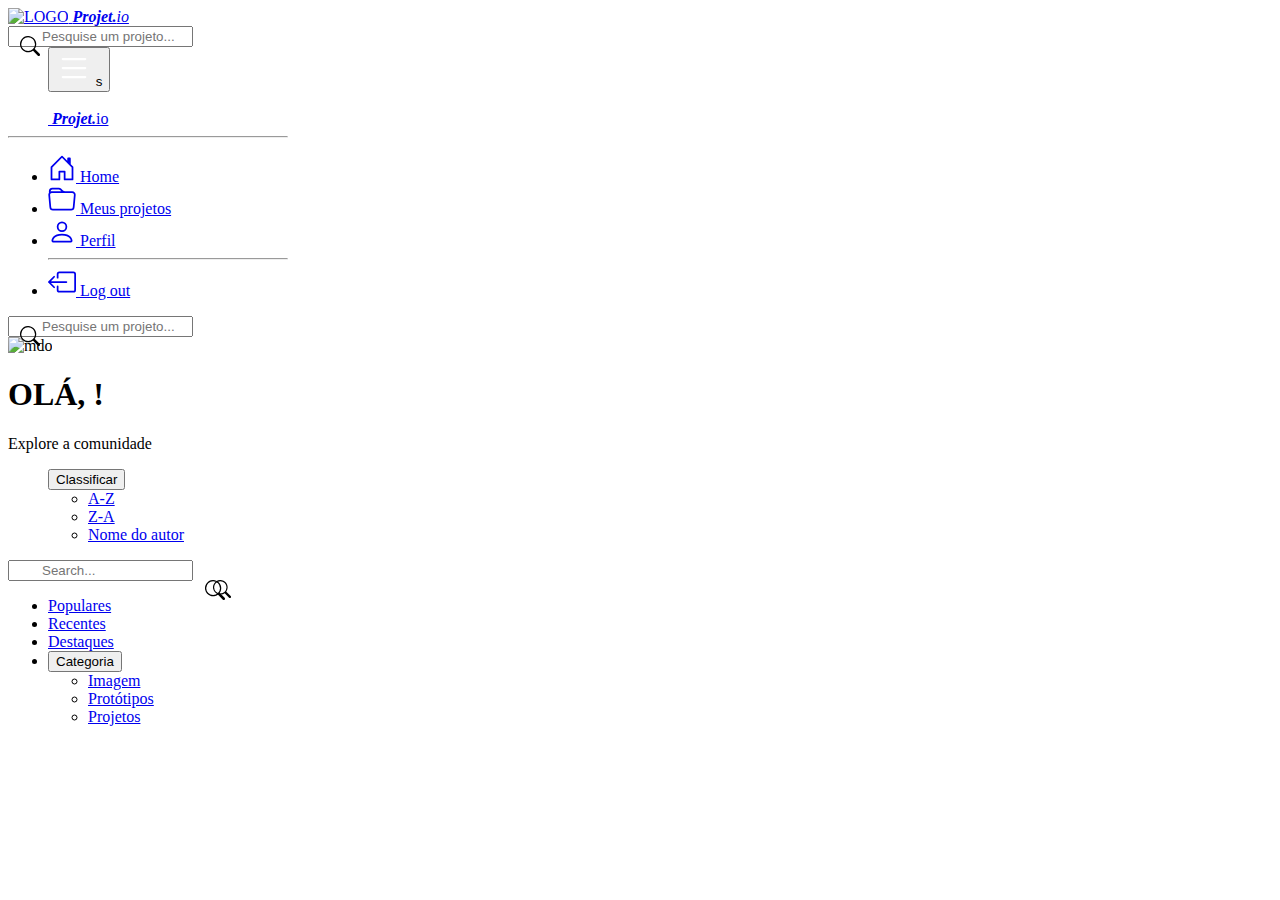
==== Nova pasta (3)/index.html @ 902605a1 "Index model" ====
<!DOCTYPE html>
    <html lang="pt-BR">
    <head>
        <meta charset="UTF-8">
        <meta http-equiv="X-UA-Compatible" content="IE=edge">
        <meta name="viewport" content="width=device-width, initial-scale=1.0">
            <link href="estilo.css" rel="stylesheet" type="text/css">
            <link href="https://cdn.jsdelivr.net/npm/bootstrap@5.1.3/dist/css/bootstrap.min.css" rel="stylesheet" integrity="sha384-1BmE4kWBq78iYhFldvKuhfTAU6auU8tT94WrHftjDbrCEXSU1oBoqyl2QvZ6jIW3" crossorigin="anonymous">
            <script src="https://ajax.googleapis.com/ajax/libs/jquery/3.6.0/jquery.min.js"></script>
        <title>Index</title>
    </head>
    <body>
        <header class="p-2 pb-1 col-lg-12 bg-dark">
            <nav class="navbar navbar-expand-md">
                <div class="container">
                    <a href="#" class="navbar-brand text-decoration-none text-white">
                        <img src="" alt="LOGO" class="d-inline-block">
                        <i><b>Projet.</b>io</i>
                    </a>

                    <form action="#" method="post" class="d-flex col-lg-auto mb-lg-0 me-lg-5 w-50 d-lg-block d-sm-none d-none">
                        <div class="input-group">
                            <button type="submit" id="btn" class="btn btn-outline-light"></button>
                            <input type="search" name="pesquisa" class="form-control rounded-pill" placeholder="Pesquise um projeto..." aria-label="Search" autocomplete="off">
                        </div>
                    </form>

                    <a class="link text-decoration-none d-lg-block d-sm-none d-none" type="button" data-bs-toggle="offcanvas" data-bs-target="#offcanvasScrolling" aria-controls="offcanvasScrolling">
                        <svg xmlns="http://www.w3.org/2000/svg" width="36" height="36" fill="white" class="bi bi-gear" viewBox="0 0 16 16">
                            <path d="M8 4.754a3.246 3.246 0 1 0 0 6.492 3.246 3.246 0 0 0 0-6.492zM5.754 8a2.246 2.246 0 1 1 4.492 0 2.246 2.246 0 0 1-4.492 0z"/>
                            <path d="M9.796 1.343c-.527-1.79-3.065-1.79-3.592 0l-.094.319a.873.873 0 0 1-1.255.52l-.292-.16c-1.64-.892-3.433.902-2.54 2.541l.159.292a.873.873 0 0 1-.52 1.255l-.319.094c-1.79.527-1.79 3.065 0 3.592l.319.094a.873.873 0 0 1 .52 1.255l-.16.292c-.892 1.64.901 3.434 2.541 2.54l.292-.159a.873.873 0 0 1 1.255.52l.094.319c.527 1.79 3.065 1.79 3.592 0l.094-.319a.873.873 0 0 1 1.255-.52l.292.16c1.64.893 3.434-.902 2.54-2.541l-.159-.292a.873.873 0 0 1 .52-1.255l.319-.094c1.79-.527 1.79-3.065 0-3.592l-.319-.094a.873.873 0 0 1-.52-1.255l.16-.292c.893-1.64-.902-3.433-2.541-2.54l-.292.159a.873.873 0 0 1-1.255-.52l-.094-.319zm-2.633.283c.246-.835 1.428-.835 1.674 0l.094.319a1.873 1.873 0 0 0 2.693 1.115l.291-.16c.764-.415 1.6.42 1.184 1.185l-.159.292a1.873 1.873 0 0 0 1.116 2.692l.318.094c.835.246.835 1.428 0 1.674l-.319.094a1.873 1.873 0 0 0-1.115 2.693l.16.291c.415.764-.42 1.6-1.185 1.184l-.291-.159a1.873 1.873 0 0 0-2.693 1.116l-.094.318c-.246.835-1.428.835-1.674 0l-.094-.319a1.873 1.873 0 0 0-2.692-1.115l-.292.16c-.764.415-1.6-.42-1.184-1.185l.159-.291A1.873 1.873 0 0 0 1.945 8.93l-.319-.094c-.835-.246-.835-1.428 0-1.674l.319-.094A1.873 1.873 0 0 0 3.06 4.377l-.16-.292c-.415-.764.42-1.6 1.185-1.184l.292.159a1.873 1.873 0 0 0 2.692-1.115l.094-.319z"/>
                        </svg>
                    </a>

                    <button class="navbar-toggler d-md-block d-lg-none d-block" data-bs-toggle="offcanvas" data-bs-target="#offcanvasScrolling" aria-controls="offcanvasScrolling">
                        <svg xmlns="http://www.w3.org/2000/svg" width="36" height="36" fill="white" class="bi bi-list" viewBox="0 0 16 16">
                            <path fill-rule="evenodd" d="M2.5 12a.5.5 0 0 1 .5-.5h10a.5.5 0 0 1 0 1H3a.5.5 0 0 1-.5-.5zm0-4a.5.5 0 0 1 .5-.5h10a.5.5 0 0 1 0 1H3a.5.5 0 0 1-.5-.5zm0-4a.5.5 0 0 1 .5-.5h10a.5.5 0 0 1 0 1H3a.5.5 0 0 1-.5-.5z"/>
                        </svg>
                        <span class="d-none fs-6 pe-1">s</span>
                    </button>
                </div>
            </nav> <!-- nav -->

            <div class="offcanvas offcanvas-start d-flex flex-column flex-shrink-0 p-3 text-white bg-dark" style="width: 280px;" data-bs-scroll="true" data-bs-backdrop="false" tabindex="-1" id="offcanvasScrolling" aria-labelledby="offcanvasScrollingLabel">
                <a href="/" class="d-flex align-items-center mb-3 mb-md-0 me-md-auto text-white text-decoration-none">
                    <svg class="bi pe-none me-2" width="40" height="32">LOGO</svg>
                    <span class="fs-4"><i><b>Projet.</b></i>io</span>
                </a>
                    <hr>
                <ul class="nav nav-pills flex-column mb-auto">
                    <li class="nav-item">
                        <a href="#" class="nav-link active" aria-current="page">
                            <svg xmlns="http://www.w3.org/2000/svg" width="28" height="28" fill="currentColor" class="bi bi-house-door me-1" viewBox="0 0 16 16">
                                <path d="M8.354 1.146a.5.5 0 0 0-.708 0l-6 6A.5.5 0 0 0 1.5 7.5v7a.5.5 0 0 0 .5.5h4.5a.5.5 0 0 0 .5-.5v-4h2v4a.5.5 0 0 0 .5.5H14a.5.5 0 0 0 .5-.5v-7a.5.5 0 0 0-.146-.354L13 5.793V2.5a.5.5 0 0 0-.5-.5h-1a.5.5 0 0 0-.5.5v1.293L8.354 1.146zM2.5 14V7.707l5.5-5.5 5.5 5.5V14H10v-4a.5.5 0 0 0-.5-.5h-3a.5.5 0 0 0-.5.5v4H2.5z"/>
                            </svg>
                            Home
                        </a>
                    </li>
                    <li>
                        <a href="#" class="nav-link text-white">
                            <svg xmlns="http://www.w3.org/2000/svg" width="28" height="28" fill="currentColor" class="bi bi-folder me-1" viewBox="0 0 16 16">
                                <path d="M.54 3.87.5 3a2 2 0 0 1 2-2h3.672a2 2 0 0 1 1.414.586l.828.828A2 2 0 0 0 9.828 3h3.982a2 2 0 0 1 1.992 2.181l-.637 7A2 2 0 0 1 13.174 14H2.826a2 2 0 0 1-1.991-1.819l-.637-7a1.99 1.99 0 0 1 .342-1.31zM2.19 4a1 1 0 0 0-.996 1.09l.637 7a1 1 0 0 0 .995.91h10.348a1 1 0 0 0 .995-.91l.637-7A1 1 0 0 0 13.81 4H2.19zm4.69-1.707A1 1 0 0 0 6.172 2H2.5a1 1 0 0 0-1 .981l.006.139C1.72 3.042 1.95 3 2.19 3h5.396l-.707-.707z"/>
                            </svg>
                            Meus projetos
                        </a>
                    </li>
                    <li>
                        <a href="#" class="nav-link text-white">
                            <svg xmlns="http://www.w3.org/2000/svg" width="28" height="28" fill="currentColor" class="bi bi-person me-1" viewBox="0 0 16 16">
                                <path d="M8 8a3 3 0 1 0 0-6 3 3 0 0 0 0 6zm2-3a2 2 0 1 1-4 0 2 2 0 0 1 4 0zm4 8c0 1-1 1-1 1H3s-1 0-1-1 1-4 6-4 6 3 6 4zm-1-.004c-.001-.246-.154-.986-.832-1.664C11.516 10.68 10.289 10 8 10c-2.29 0-3.516.68-4.168 1.332-.678.678-.83 1.418-.832 1.664h10z"/>
                            </svg>
                            Perfil
                        </a>
                    </li>
                    <hr>
                    <li>
                        <a href="#" class="nav-link text-white">
                            <svg xmlns="http://www.w3.org/2000/svg" width="28" height="28" fill="currentColor" class="bi bi-box-arrow-left me-1" viewBox="0 0 16 16">
                                <path fill-rule="evenodd" d="M6 12.5a.5.5 0 0 0 .5.5h8a.5.5 0 0 0 .5-.5v-9a.5.5 0 0 0-.5-.5h-8a.5.5 0 0 0-.5.5v2a.5.5 0 0 1-1 0v-2A1.5 1.5 0 0 1 6.5 2h8A1.5 1.5 0 0 1 16 3.5v9a1.5 1.5 0 0 1-1.5 1.5h-8A1.5 1.5 0 0 1 5 12.5v-2a.5.5 0 0 1 1 0v2z"/>
                                <path fill-rule="evenodd" d="M.146 8.354a.5.5 0 0 1 0-.708l3-3a.5.5 0 1 1 .708.708L1.707 7.5H10.5a.5.5 0 0 1 0 1H1.707l2.147 2.146a.5.5 0 0 1-.708.708l-3-3z"/>
                            </svg>
                            Log out
                        </a>
                    </li>
                </ul>
            </div><!-- offcanvas  -->
        </header><!-- header -->
        
        <header class="p-2 mb-5 bg-light border-bottom d-lg-none d-md-block d-block">
            <form action="#" method="post" class="d-flex col-lg-auto mb-lg-0 mx-auto w-50 d-lg-none d-md-block">
                <div class="input-group">
                    <button type="submit" id="btn" class="btn btn-outline-light"></button>
                    <input type="search" name="pesquisa" class="form-control rounded-pill" placeholder="Pesquise um projeto..." aria-label="Search" autocomplete="off">
                </div>
            </form>
        </header>

        <main class="pb-2 mt-5">
            <div class="container">
                <div class="d-flex flex-wrap align-items-center justify-content-center justify-content-lg-start">
                    <img src="https://github.com/mdo.png" alt="mdo" width="100" height="100" class="rounded-circle me-3">
                    <h1 class="display-4">OLÁ, !</h1>
                </div>

                <div class="d-flex flex-wrap align-items-center justify-content-center justify-content-lg-start">
                    <p class="display-4 mt-5 bg-light">Explore a comunidade</p>
                </div><!--  -->

                <div class="d-flex flex-wrap align-items-center justify-content-center justify-content-md-between py-3 mt-4 mb-4 border-bottom">
                    <ul class="list-group list-group-flush col-12 col-md-auto mb-2 justify-content-center mb-md-0">  
                        <div class="dropdown">
                            <button class="btn btn-outline-secondary dropdown-toggle" type="button" id="dropdownMenuButton1" data-bs-toggle="dropdown" aria-expanded="false">Classificar</button>
                            <ul class="dropdown-menu dropdown-menu-dark" aria-labelledby="dropdownMenuButton1">
                                <li><a class="dropdown-item" href="?ordem=AZ">A-Z</a></li>
                                <li><a class="dropdown-item" href="?ordem=ZA">Z-A</a></li>
                                <li><a class="dropdown-item" href="?ordem=autor">Nome do autor</a></li>
                            </ul>
                        </div>
                   
                    </ul>
                    <form action="#" method="get" class="col-12 d-flex col-lg-auto mb-3 mb-lg-0 me-lg-3 mx-auto" role="search">
                        <input type="search" name="pesquisa" class="form-control" placeholder="Search..." aria-label="Search" autocomplete="off">
                        <button type="submit" id="btn" class="btn btn-outline-secondary ms-2">
                            <svg xmlns="http://www.w3.org/2000/svg" width="18" height="18" fill="currentColor" class="bi bi-search" viewBox="0 0 16 16">
                            <path d="M11.742 10.344a6.5 6.5 0 1 0-1.397 1.398h-.001c.03.04.062.078.098.115l3.85 3.85a1 1 0 0 0 1.415-1.414l-3.85-3.85a1.007 1.007 0 0 0-.115-.1zM12 6.5a5.5 5.5 0 1 1-11 0 5.5 5.5 0 0 1 11 0z"/>
                            </svg>
                        </button>
                    </form>

                    <ul class="list-group list-group-horizontal col-12 col-md-auto mb-2 justify-content-center mb-md-0 me-start">
                        <li class="list-group-item flex-fill"><a href="#" class="nav-link px-2 link-dark">Populares</a></li>
                        <li class="list-group-item flex-fill"><a href="?ordem=recentes" class="nav-link px-2 link-dark">Recentes</a></li>
                        <li class="list-group-item flex-fill"><a href="#" class="nav-link px-2 link-dark">Destaques</a></li>
                        <li class="list-group-item flex-fill">
                            <div class="dropdown">
                                <button class="btn btn-outline-secondary dropdown-toggle" type="button" id="dropdownMenuButton1" data-bs-toggle="dropdown" aria-expanded="false">Categoria</button>
                                <ul class="dropdown-menu dropdown-menu-dark" aria-labelledby="dropdownMenuButton1">
                                    <li><a class="dropdown-item" href="?categoria=imagem">Imagem</a></li>
                                    <li><a class="dropdown-item" href="?categoria=prototipos">Protótipos</a></li>
                                    <li><a class="dropdown-item" href="?categoria=projetos">Projetos</a></li>
                                </ul>
                            </div>
                        </li>
                        <?php 
                            if (isset($_GET['categoria'])) //filtro categoria
                                require('../php/filtroCategoria.php');
                        ?>
                    </ul>
                </div><!--  -->
            </div><!-- container -->   
        </main>
            <script src="https://cdn.jsdelivr.net/npm/bootstrap@5.1.3/dist/js/bootstrap.bundle.min.js" integrity="sha384-ka7Sk0Gln4gmtz2MlQnikT1wXgYsOg+OMhuP+IlRH9sENBO0LRn5q+8nbTov4+1p" crossorigin="anonymous"></script>
    </body>
</html>
---- Nova pasta (3)/estilo.css ----
input[type="search"] {
    text-indent: 30px;
}

button#btn {
    position: absolute;
    position: top right;
    box-sizing: content-box;
    outline: none;
    box-shadow: 0px 0px;
    border: 0px;
    text-decoration: none;
    padding: 20px;
    z-index: 5;
    background: url("search.svg") no-repeat 12px;
    background-size: 20px;
}
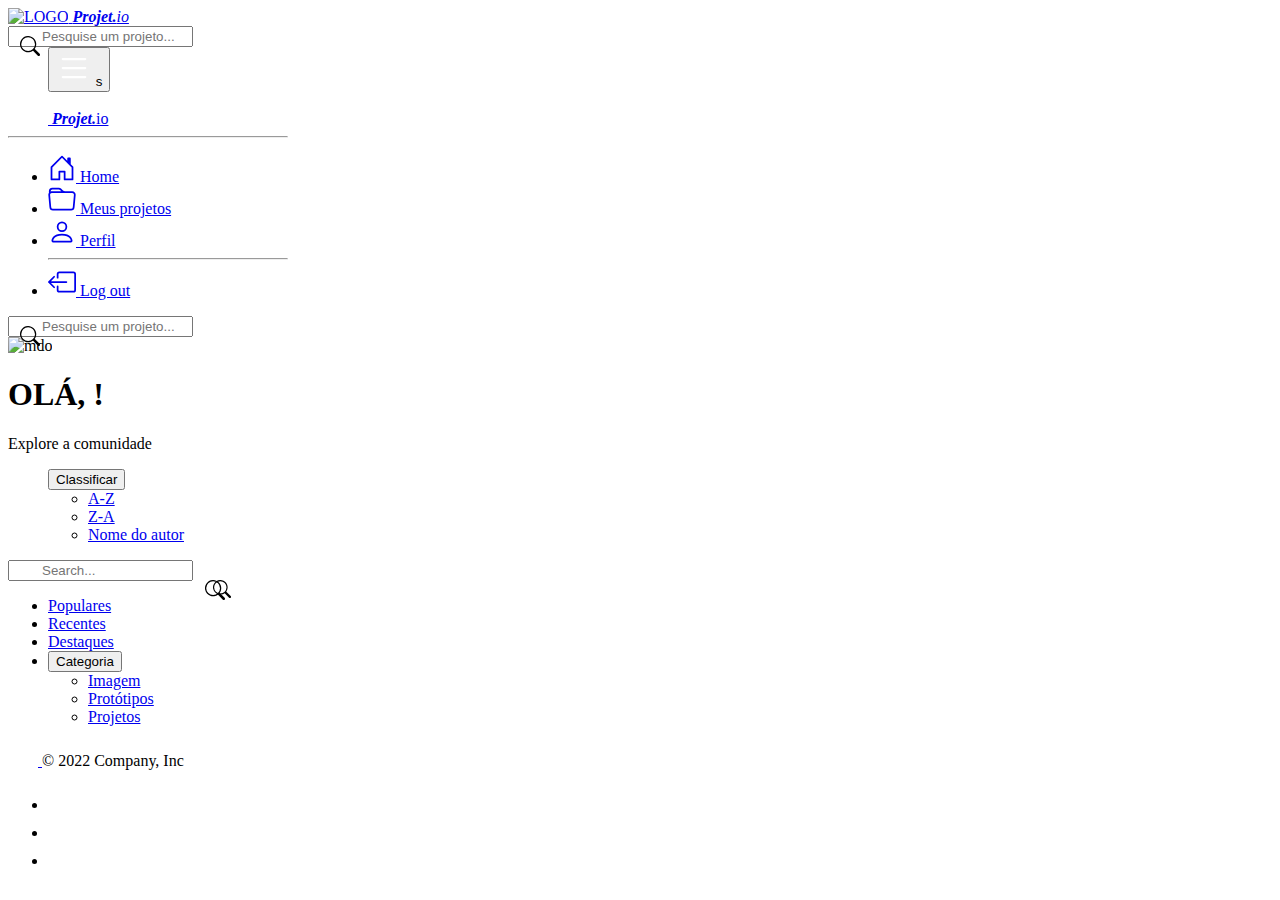
==== commit 09946f34: "header/footer model" ====
--- a/Nova pasta (3)/index.html
+++ b/Nova pasta (3)/index.html
@@ -151,6 +151,24 @@
                 </div><!--  -->
             </div><!-- container -->   
         </main>
+
+        <footer class="d-flex flex-wrap fixed-bottom justify-content-between align-items-center py-3 my-4 border-top">
+            <div class="container">
+                <div class="col-md-4 d-flex align-items-center">
+                    <a href="/" class="mb-3 me-2 mb-md-0 text-muted text-decoration-none lh-1">
+                        <svg class="bi" width="30" height="24"><use xlink:href="#bootstrap"/></svg>
+                    </a>
+                    <span class="mb-3 mb-md-0 text-muted">&copy; 2022 Company, Inc</span>
+                </div>
+            
+                <ul class="nav col-md-4 justify-content-end list-unstyled d-flex">
+                <li class="ms-3"><a class="text-muted" href="#"><svg class="bi" width="24" height="24"><use xlink:href="#twitter"/></svg></a></li>
+                <li class="ms-3"><a class="text-muted" href="#"><svg class="bi" width="24" height="24"><use xlink:href="#instagram"/></svg></a></li>
+                <li class="ms-3"><a class="text-muted" href="#"><svg class="bi" width="24" height="24"><use xlink:href="#facebook"/></svg></a></li>
+                </ul>
+            </div>
+        </footer>
+          
             <script src="https://cdn.jsdelivr.net/npm/bootstrap@5.1.3/dist/js/bootstrap.bundle.min.js" integrity="sha384-ka7Sk0Gln4gmtz2MlQnikT1wXgYsOg+OMhuP+IlRH9sENBO0LRn5q+8nbTov4+1p" crossorigin="anonymous"></script>
     </body>
 </html>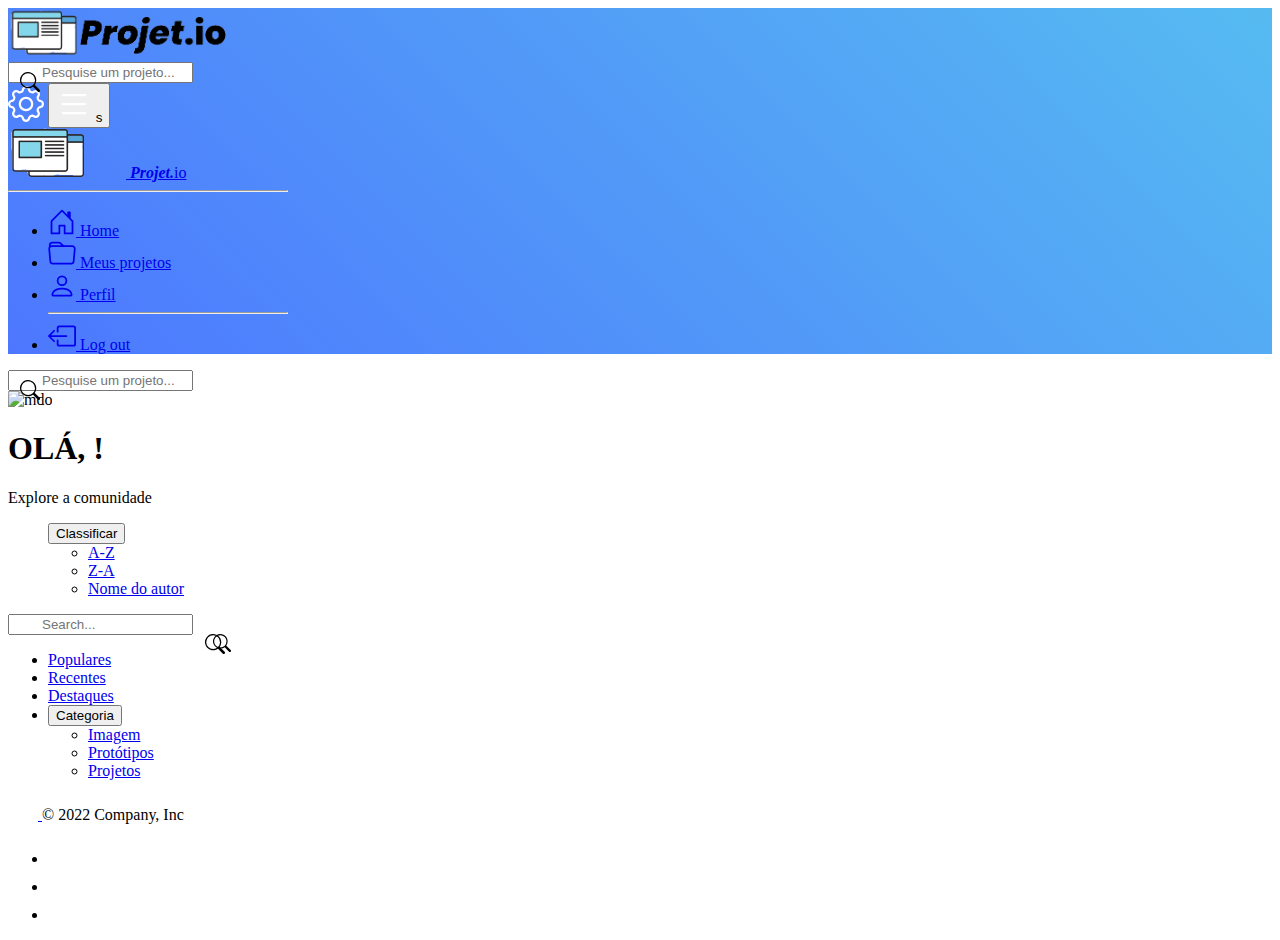
==== commit 5bfa7441: "we" ====
--- a/Nova pasta (3)/index.html
+++ b/Nova pasta (3)/index.html
@@ -12,12 +12,11 @@
         <title>Index</title>
     </head>
     <body>
-        <header class="p-2 pb-1 col-lg-12 bg-dark">
+        <header class="teste p-2 pb-1 col-lg-12">
             <nav class="navbar navbar-expand-md">
                 <div class="container">
                     <a href="#" class="navbar-brand text-decoration-none text-white">
-                        <img src="" alt="LOGO" class="d-inline-block">
-                        <i><b>Projet.</b>io</i>
+                        <img src="logo.png" alt="LOGO" class="img d-inline-block" height="50px">
                     </a>
 
                     <form action="#" method="post" class="d-flex col-lg-auto mb-lg-0 me-lg-5 w-50 d-lg-block d-sm-none d-none">
@@ -45,7 +44,7 @@
 
             <div class="offcanvas offcanvas-start d-flex flex-column flex-shrink-0 p-3 text-white bg-dark" style="width: 280px;" data-bs-scroll="true" data-bs-backdrop="false" tabindex="-1" id="offcanvasScrolling" aria-labelledby="offcanvasScrollingLabel">
                 <a href="/" class="d-flex align-items-center mb-3 mb-md-0 me-md-auto text-white text-decoration-none">
-                    <svg class="bi pe-none me-2" width="40" height="32">LOGO</svg>
+                    <img src="img.png" alt="" height="50px"><svg class="bi pe-none me-2" width="40" height="32">LOGO</svg>
                     <span class="fs-4"><i><b>Projet.</b></i>io</span>
                 </a>
                     <hr>
@@ -97,7 +96,7 @@
             </form>
         </header>
 
-        <main class="pb-2 mt-5">
+        <main class="teste-2 pb-2 mt-5">
             <div class="container">
                 <div class="d-flex flex-wrap align-items-center justify-content-center justify-content-lg-start">
                     <img src="https://github.com/mdo.png" alt="mdo" width="100" height="100" class="rounded-circle me-3">
--- a/Nova pasta (3)/estilo.css
+++ b/Nova pasta (3)/estilo.css
@@ -15,3 +15,16 @@
     background: url("search.svg") no-repeat 12px;
     background-size: 20px;
 }
+
+.teste {
+    background-color: white;
+    background: linear-gradient(45deg, #4d77ff, #56bbf1);
+}
+
+.teste-2 {
+    background-color: white;
+}
+
+.img {
+    padding: 0px;
+}